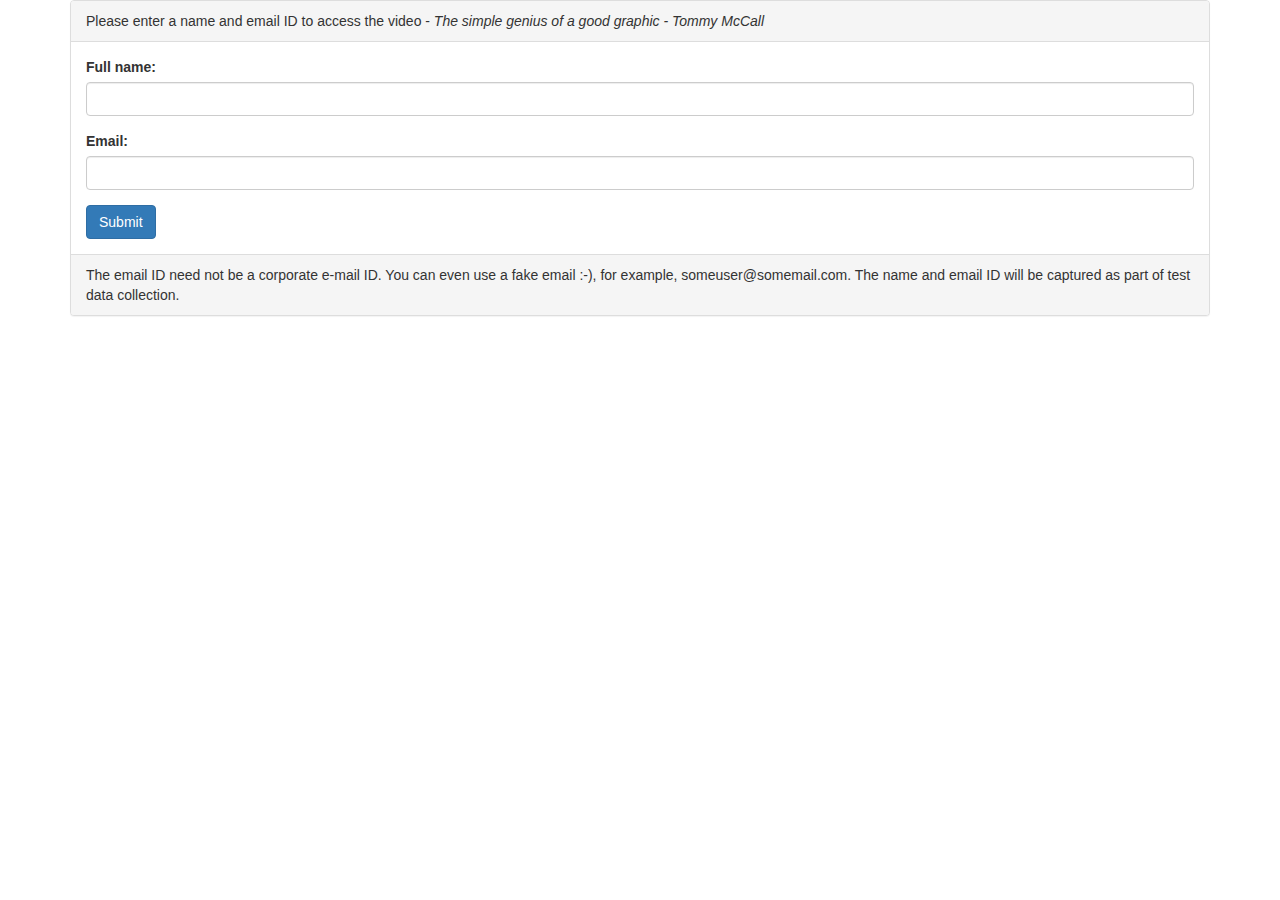
==== video_1/index.html @ 572b6dbe "Add files via upload" ====
<!DOCTYPE html>
<html lang="en">
<head>

    <title>The simple genius of a good graphic - Tommy McCall</title>

	<style>
	.error{
	display: none;
	margin-left: 10px;
	}

	.error_show{
		color: red;
		margin-left: 10px;
	}

	input.invalid, textarea.invalid{
	border: 2px solid red;
	}

	input.valid, textarea.valid{
		border: 2px solid green;
	}
	</style>


    		<!-- Latest compiled and minified CSS -->
	<link rel="stylesheet" href="https://maxcdn.bootstrapcdn.com/bootstrap/3.4.0/css/bootstrap.min.css">

	<!-- jQuery library -->
	<script src="https://ajax.googleapis.com/ajax/libs/jquery/3.4.1/jquery.min.js"></script>

	<!-- Latest compiled JavaScript -->
	<script src="https://maxcdn.bootstrapcdn.com/bootstrap/3.4.0/js/bootstrap.min.js"></script>

</head>
<body>
	<div class="container">
	<div class="panel panel-default">
	<div class="panel-heading">Please enter a name and email ID to access the video - <em>The simple genius of a good graphic - Tommy McCall</em></div>
	<div class="panel-body">

	<form id="contact" >
	<!-- Name -->
	<div class="form-group">
		<label for="contact_name">Full name:</label>
		<input type="text" class="form-control" id="contact_name" name="name"></input>
		<span class="error">This field is required</span>
	</div>
	<!-- Email -->
	<div class="form-group">
		<label for="contact_email">Email:</label>
		<input type="email" class="form-control" id="contact_email" name="email"></input>
		<span class="error">A proper email address is required, even if not real :-) </span>
	</div>
	<!-- Submit Button -->
	<div id="contact_submit">
		<button type="button" class="btn btn-primary">Submit</button>
	</div>
	</form>
	</div>
	<div class="panel-footer">The email ID need not be a corporate e-mail ID. You can even use a fake email :-), for example, someuser@somemail.com. The name and email ID will be captured as part of test data collection.</div>
	</div>
	</div>

<script>

$(document).ready(function(){
	// Name can't be blank
$('#contact_name').on('input', function() {
	var input=$(this);
	var is_name=input.val();
	if(is_name){input.removeClass("invalid").addClass("valid");}
	else{input.removeClass("valid").addClass("invalid");}
});

	// Email must be an email
$('#contact_email').on('input', function() {
	var input=$(this);
	var re = /^[a-zA-Z0-9.!#$%&'*+/=?^_`{|}~-]+@[a-zA-Z0-9-]+(?:\.[a-zA-Z0-9-]+)*$/;
	var is_email=re.test(input.val());
	if(is_email){input.removeClass("invalid").addClass("valid");}
	else{input.removeClass("valid").addClass("invalid");}
});

$("#contact_submit button").click(function(event){
	var form_data=$("#contact").serializeArray();
	var error_free=true;
	for (var input in form_data){
		var element=$("#contact_"+form_data[input]['name']);
		var valid=element.hasClass("valid");
		var error_element=$("span", element.parent());
		if (!valid){error_element.removeClass("error").addClass("error_show"); error_free=false;}
		else{error_element.removeClass("error_show").addClass("error");}
	}
	if (!error_free){
		event.preventDefault();
	}
	else{
		//alert('No errors: Form will be submitted');
		var eid = $('#contact_email').val();
        var name = $("#contact_name").val();
		var content =("video_index.html?="+ eid+","+name);
		window.open(content,"_self");
	}
});


});

</script>

</body>

</html>
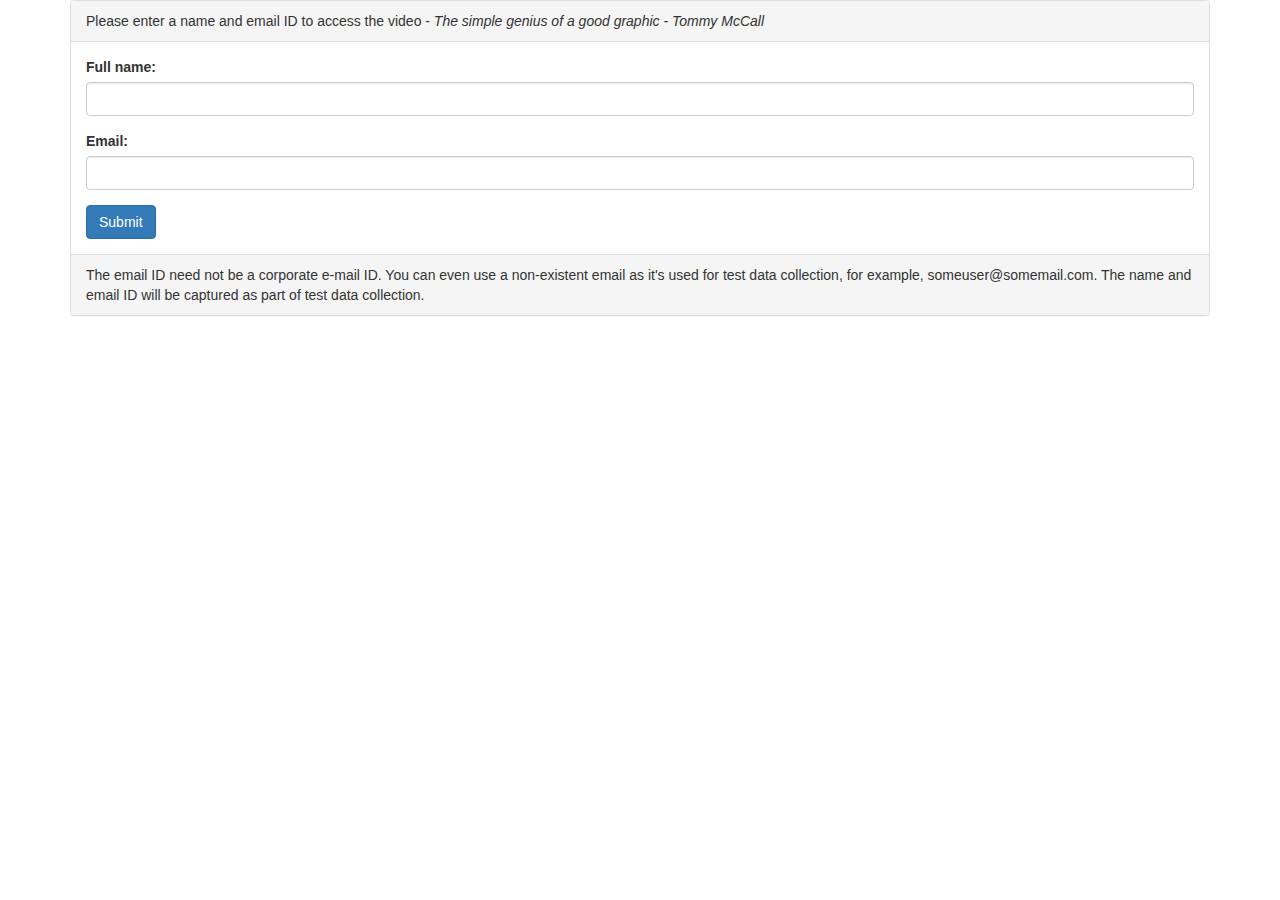
==== commit ecdd897b: "git push" ====
--- a/video_1/index.html
+++ b/video_1/index.html
@@ -61,7 +61,7 @@
 	</div>
 	</form>
 	</div>
-	<div class="panel-footer">The email ID need not be a corporate e-mail ID. You can even use a fake email :-), for example, someuser@somemail.com. The name and email ID will be captured as part of test data collection.</div>
+	<div class="panel-footer">The email ID need not be a corporate e-mail ID. You can even use a non-existent email as it's used for test data collection, for example, someuser@somemail.com. The name and email ID will be captured as part of test data collection.</div>
 	</div>
 	</div>
 
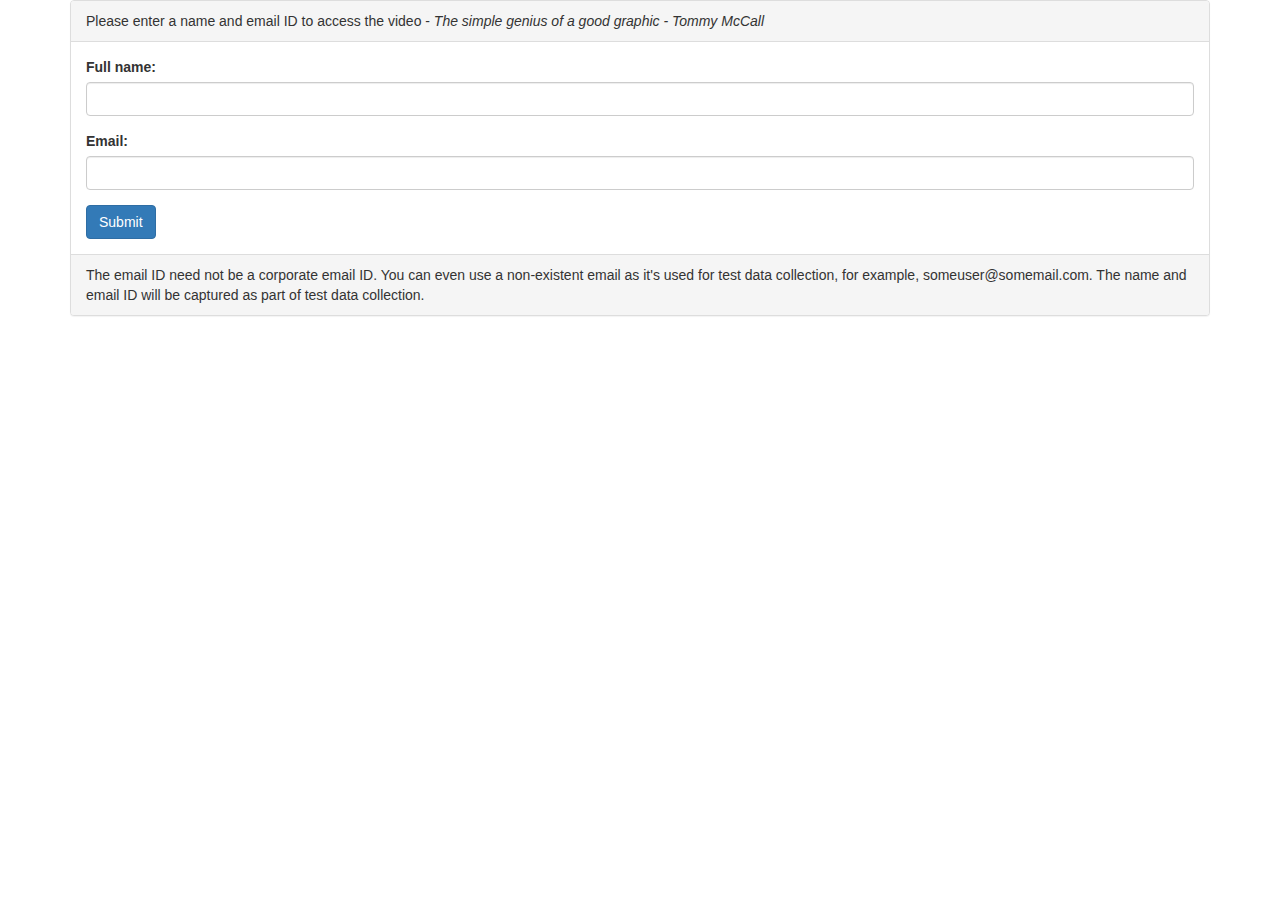
==== commit 527783cc: "wer" ====
--- a/video_1/index.html
+++ b/video_1/index.html
@@ -2,7 +2,7 @@
 <!DOCTYPE html>
 <html lang="en">
 <head>
-
+    <meta http-equiv="X-UA-Compatible" content="IE=edge" />
     <title>The simple genius of a good graphic - Tommy McCall</title>
 
 	<style>
@@ -61,7 +61,7 @@
 	</div>
 	</form>
 	</div>
-	<div class="panel-footer">The email ID need not be a corporate e-mail ID. You can even use a non-existent email as it's used for test data collection, for example, someuser@somemail.com. The name and email ID will be captured as part of test data collection.</div>
+	<div class="panel-footer">The email ID need not be a corporate email ID. You can even use a non-existent email as it's used for test data collection, for example, someuser@somemail.com. The name and email ID will be captured as part of test data collection.</div>
 	</div>
 	</div>
 
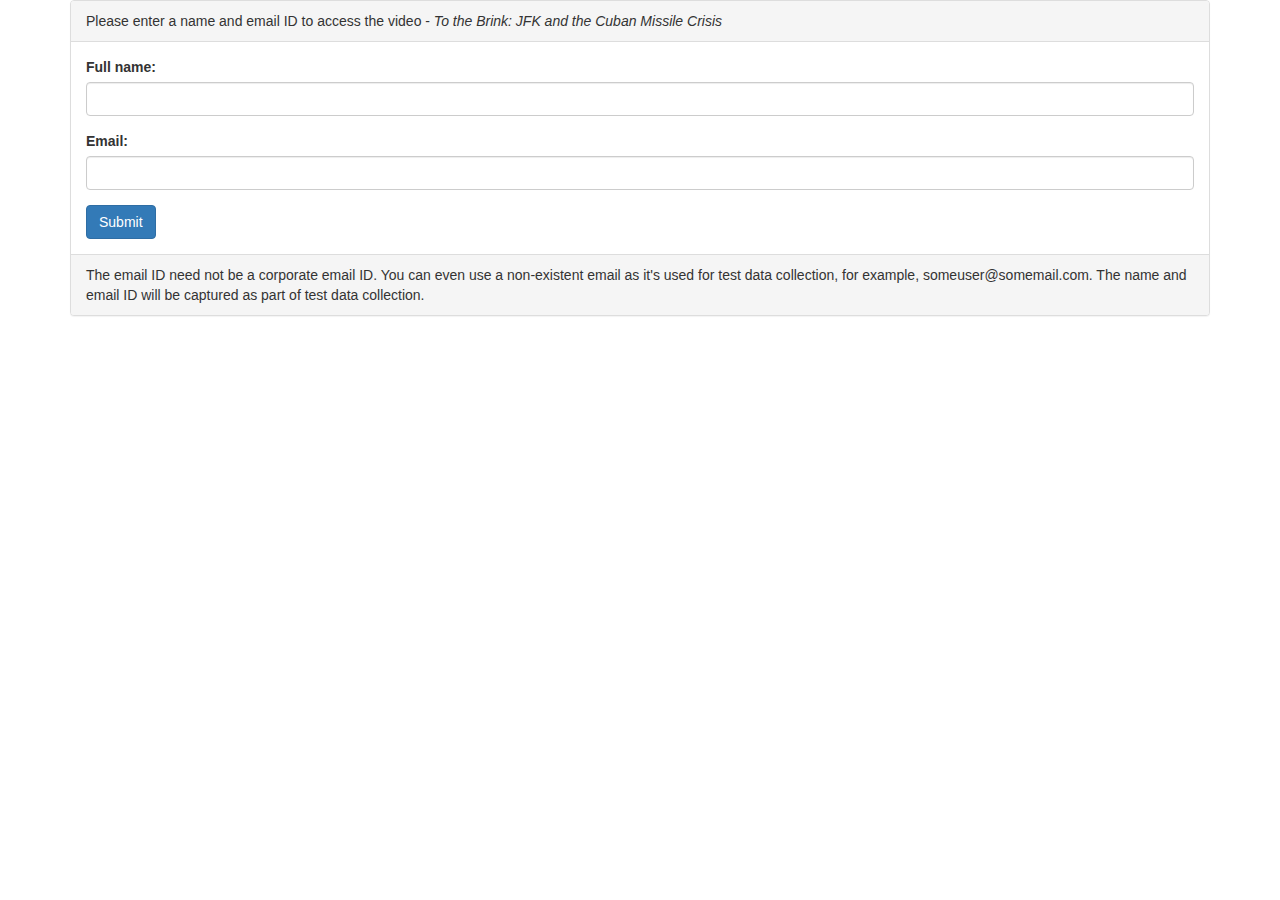
==== commit 5a065412: "t" ====
--- a/video_1/index.html
+++ b/video_1/index.html
@@ -3,7 +3,7 @@
 <html lang="en">
 <head>
     <meta http-equiv="X-UA-Compatible" content="IE=edge" />
-    <title>The simple genius of a good graphic - Tommy McCall</title>
+    <title>To the Brink: JFK and the Cuban Missile Crisis</title>
 
 	<style>
 	.error{
@@ -39,7 +39,7 @@
 <body>
 	<div class="container">
 	<div class="panel panel-default">
-	<div class="panel-heading">Please enter a name and email ID to access the video - <em>The simple genius of a good graphic - Tommy McCall</em></div>
+	<div class="panel-heading">Please enter a name and email ID to access the video - <em>To the Brink: JFK and the Cuban Missile Crisis</em></div>
 	<div class="panel-body">
 
 	<form id="contact" >
